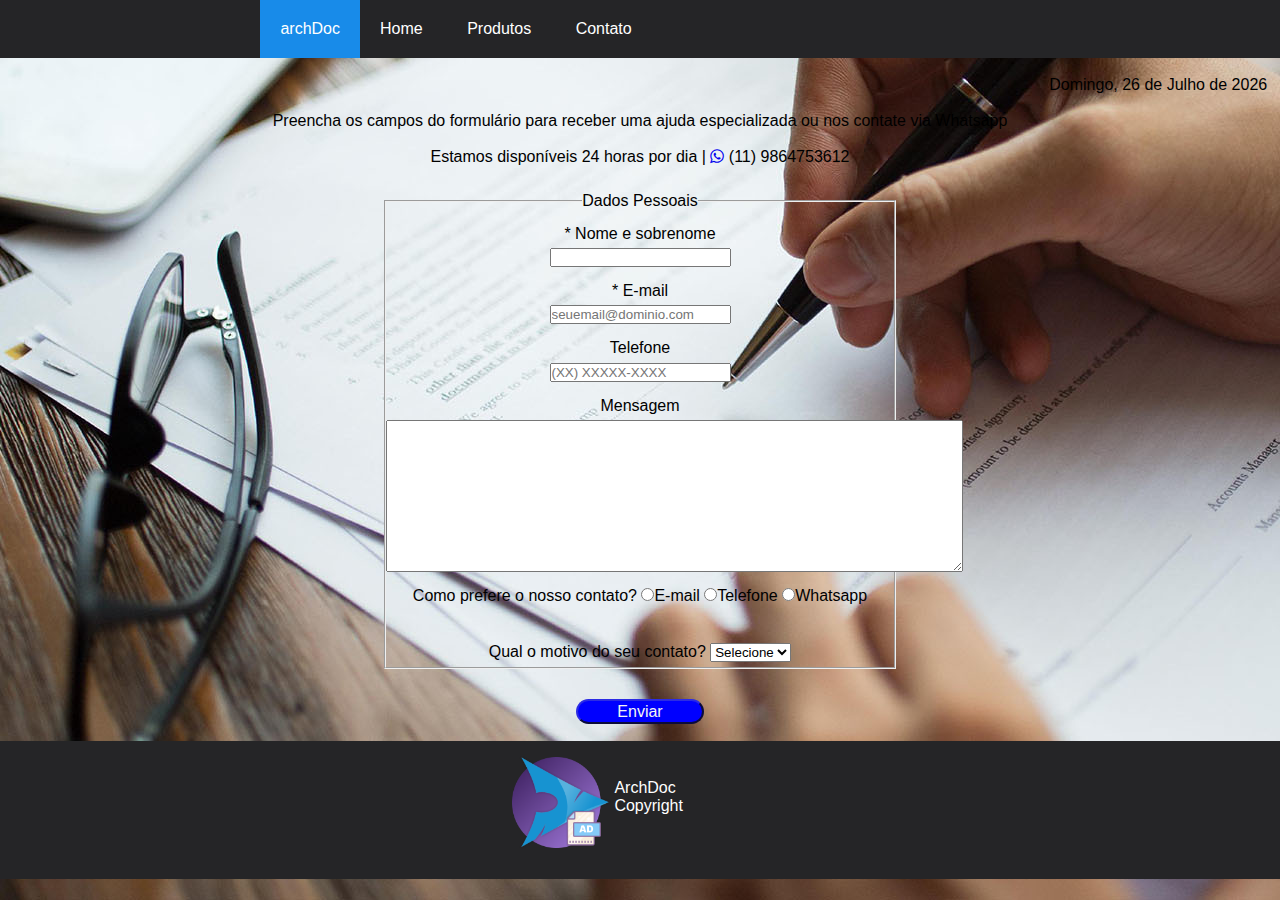
==== contato.html @ 14c3fab5 "boniteza" ====
<!DOCTYPE html>
<html lang="pt-br">

<head>
    <meta charset="UTF-8">
    <meta http-equiv="X-UA-Compatible" content="IE=edge">
    <meta name="viewport" content="width=device-width, initial-scale=1.0">
    <title>Aula de Dev WEB</title>
    <link rel="stylesheet" href="style copy.css">
    <link rel="stylesheet" href="https://maxcdn.bootstrapcdn.com/font-awesome/4.5.0/css/font-awesome.min.css">
</head>

<body>
    <header>
        <div id="mainNavBar">

            <nav id="menu-h">
                <ul>
                    <li><a href="index.html">Home</a></li>

                    <li><a href="produtos.html">Produtos</a></li>

                    <li><a href="contato.html">Contato</a></li>

                    <li id="opa"><a href="#">archDoc</a></li>
                </ul>
            </nav>

        </div>
    </header>

    <br>
    <main>
        <form name="frmContato" method="get" action="mailto:test@mail.com" target="_blank">


            <div class="horario">
                <script type="text/javascript">

                    alert("Preencha com suas informações");

                    dia = new Array("Domingo", "Segunda-Feira", "Terça-Feira", "Quarta-Feira", "Quinta-Feira", "Sexta-Feira", "Sábado")
                    mes = new Array("Janeiro", "Fevereiro", "Março", "Abril", "Maio", "Junho", "Julho", "Agosto", "Setembro", "Outubro", "Novembro", "Dezembro")
                    data = new Date

                    document.write(dia[data.getDay()] + ", " + data.getDate() + " de " + mes[data.getMonth()] + " de " + data.getFullYear());
                </script>
            </div>

            <br>

            <div class="info">

                <p>Preencha os campos do formulário para receber uma ajuda especializada ou nos contate via Whatsapp</p>

                <br>

                <p>Estamos disponíveis 24 horas por dia |
                    <a class="whatsapp-link" href="https://wa.me/55119864753612" target="_blank"><i
                            class="fa fa-whatsapp"></i></a>
                    (11) 9864753612
                </p>

            </div>

            <fieldset>
                <legend>Dados Pessoais</legend>

                <label for="nomesobrenome">* Nome e sobrenome</label>
                <input type="text" id="nomesobrenome" name="" class="input-padrao" required>

                <label for="email">* E-mail</label>
                <input type="email" id="email" name="" class="input-padrao" required placeholder="seuemail@dominio.com">

                <label for="telefone">Telefone</label>
                <input type="tel" id="telefone" name="" class="input-padrao" required placeholder="(XX) XXXXX-XXXX">

                <label for="telefone">Mensagem</label>
                <textarea cols="70" rows="10" id="Mensagem" class="input-padrao"></textarea>

                <label for="contato">Como prefere o nosso contato?
                    <input type="radio" value="radio-mail" name="Contato">E-mail
                    <input type="radio" value="radio-telefone" name="Contato">Telefone
                    <input type="radio" value="radio-whatsapp" name="Contato">Whatsapp
                </label>

                <br>

                <label for="horario">Qual o motivo do seu contato?
                    <select>
                        <option>Selecione</option>
                    </select>
                </label>
            </fieldset>
            <div class="bt-send">
                <button type="button">Enviar</button>
            </div>
        </form>
    </main>


    <div class="footer">
        <figure><img src="imgs/Group 4.png" alt="logo rodapé"></figure>
        <p>ArchDoc<br> Copyright </p>
    </div>
</body>

</html>
---- style copy.css ----
* {
    margin: 0 auto;
    padding: 0;
    box-sizing: border-box;
    font-family: 'Open Sans', sans-serif;
}

body{
    background-image: url("imgs/fundo.jpg")
}

#menu-h{
    background-color: rgb(37, 37, 39);
}

.banner{
    width: 100%;
    height: 100%;
    margin: 0 auto;
    padding: 0;
}

#menu-h ul {
    max-width: 800px;
    list-style: none;
    padding: 0;
}

#menu-h ul li {
    display: inline;
}

#menu-h ul li a {
    color: #FFF;
    padding: 20px;
    display: inline-block;
    text-decoration: none;
    transition: .4s;
}

#menu-h ul li a:hover {
    background-color: rgb(24, 139, 233);
}

#menu-h ul li:last-child a {
    float: right;
    background-color: rgb(24, 139, 233);
}

.titulo-principal{
    text-align: center;
    font-size: 2em;
    margin: 0 0 1em;
    clear: left;
}

.titulo-local{
    text-align: center;
    font-size: 2em;
    margin: 0 0 1em;
    clear: left;
}

.principal{
    width: 940px;
    margin: 0 auto;
    padding: 3em 0;
    background-color: #FFFFFE;
    text-align: justify;
}


#opa{
    width: 120px;
    float: left;
}

#texto-info{
    padding-inline-start: 20%;
}

#lema{
    text-align: center;
}

.Local{
    margin: 0 0 2em;
    text-align: center;
}


.titulo-subPrincipal{
    text-align: center;
    font-size: 2em;
    margin: 0 0 1em;
    clear: left;
}

.titulo-video{
    text-align: center;
    font-size: 2em;
    margin: 0 0 1em;
    clear: left;
}

.subPrincipal{
    width: 940px;
    margin: 0 auto;
    padding: 3em 0;
    background-color: #FFFFFE;
    text-align: justify;
}

#texto-adjacente{
    padding-inline-start: 20%;
    text-align: left;
    padding-left: 45%;
}

.lista{
    width: 640px;
    margin: 0 auto;
}

#lista-itens{
    width: 50%;
    display: inline-block;
    vertical-align: top;
}

.video{
    text-align: center;
}

.footer {
    padding-bottom: 5%;
    margin-top: 1%;
    left: 0;
    bottom: 0;
    width: 100%;
    background-color: rgb(37, 37, 39);
    color: white;
}

.footer img{
    width: 100px;
    height: 110px;
    position: absolute;
    margin-left: 40%;
    padding-top: 1%;
}

.footer p{
    position: relative;
    padding-left: 48%;
    padding-top: 3%;
}

.Produtos{
    width: 90%;
    margin: 20px 50px 0px;
    text-align: center;
    padding: 130px 0px 130px;
}

.Produtos li{
    width: 250px;
    height: 250px;
    border: 10px solid; /* As 4 bordas sólidas com 25px de espessura */
    border-radius: 20px 0px 20px 0px;
    border-color:rgb(27, 27, 143); /* cores: topo, direita, inferior, esquerda */

    margin-inline: 5%;

    text-align: center;

    display: inline-block;
    transition: .4s;
}

.Produtos li img{
    width: 100px;
    height: 100px;

    padding-top: 5%;

    vertical-align: top;
}

.Produtos li:hover{
    border-color: darkred;
}

fieldset{
    display:grid;
    margin-block-start: 2%;
    margin-block-end: 2%;
    width: 40%;
}

fieldset label{
    text-align: left;
    padding-top: 3%;
    padding-bottom: 1%;
}

.horario{
    text-align: right;
    padding-right: 1%;
}

.info p {
    text-align: center;
}

.bt-send{
    text-align: center;
}

.bt-send button{
    width: 10%;
    height: 25px;

    border-radius: 20px 20px 20px 20px;
    border-color:rgb(27, 27, 143);
    background-color: blue;

    color: whitesmoke;

    font-size: 16px;
    margin: 4px 2px;
    cursor: pointer;

    transition: 1s all;
}

.bt-send button:hover{
    color: whitesmoke;
    transform: scale(1.5);
    background-color: darkred;
    border-color:darkred;
}
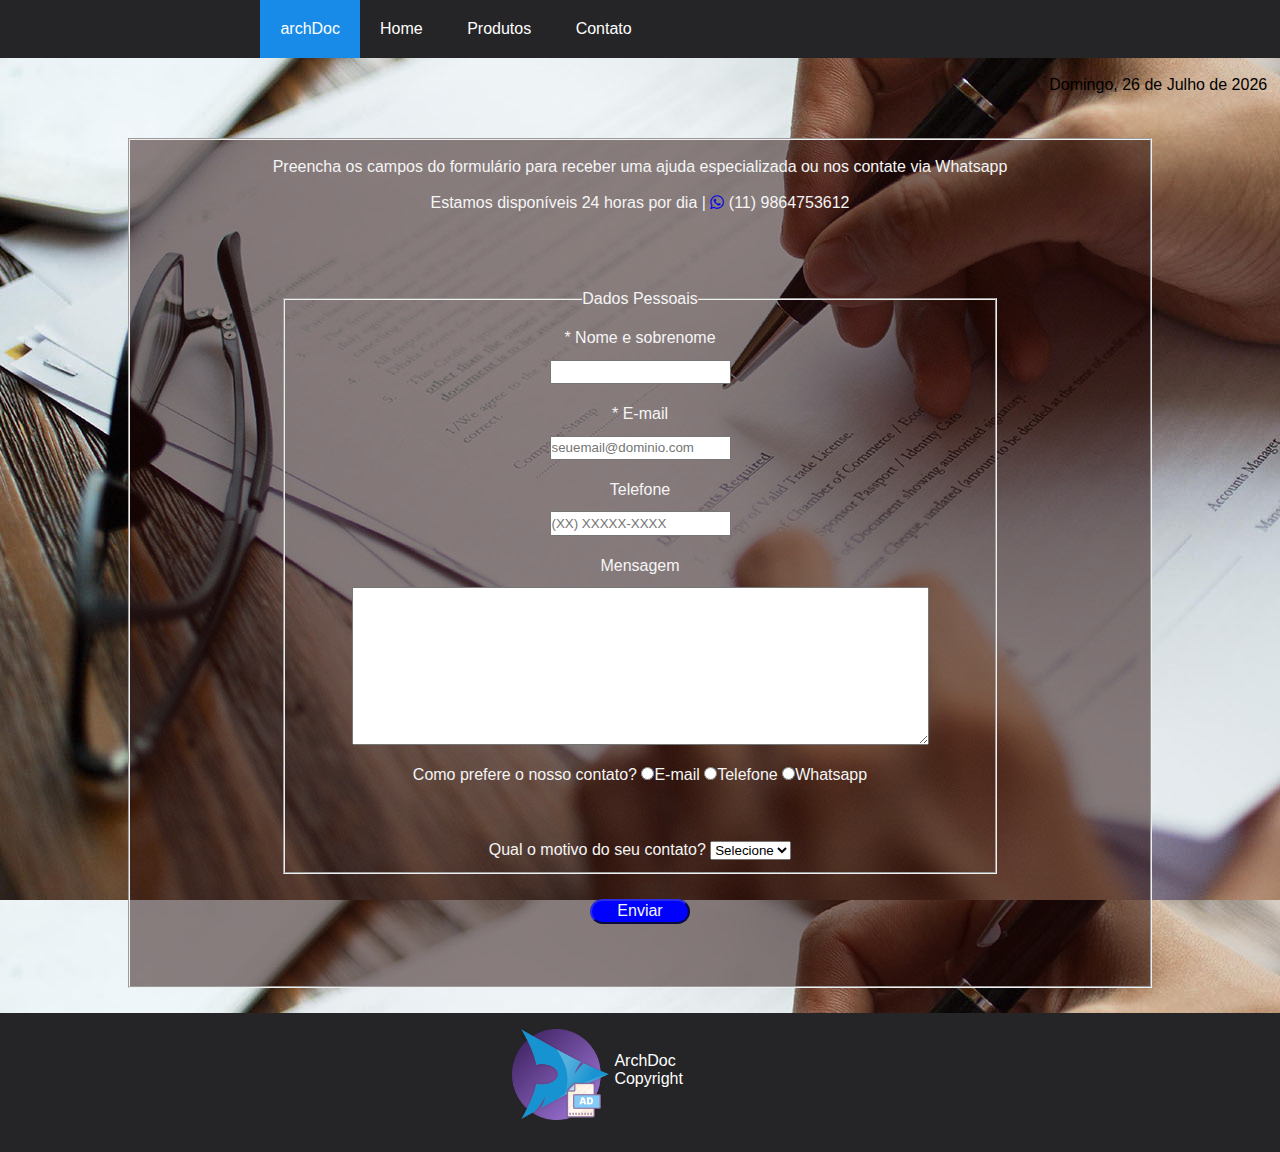
==== commit 25d54ba4: "lu pediu eu fiz" ====
--- a/contato.html
+++ b/contato.html
@@ -49,53 +49,64 @@
 
             <br>
 
-            <div class="info">
+            <fieldset class="fundo-field">
 
-                <p>Preencha os campos do formulário para receber uma ajuda especializada ou nos contate via Whatsapp</p>
+                <div class="info">
 
-                <br>
+                    <br>
 
-                <p>Estamos disponíveis 24 horas por dia |
-                    <a class="whatsapp-link" href="https://wa.me/55119864753612" target="_blank"><i
-                            class="fa fa-whatsapp"></i></a>
-                    (11) 9864753612
-                </p>
+                    <p>Preencha os campos do formulário para receber uma ajuda especializada ou nos contate via Whatsapp
+                    </p>
 
-            </div>
+                    <br>
 
-            <fieldset>
-                <legend>Dados Pessoais</legend>
+                    <p>Estamos disponíveis 24 horas por dia |
+                        <a class="whatsapp-link" href="https://wa.me/55119864753612" target="_blank"><i
+                                class="fa fa-whatsapp"></i></a>
+                        (11) 9864753612
+                    </p>
 
-                <label for="nomesobrenome">* Nome e sobrenome</label>
-                <input type="text" id="nomesobrenome" name="" class="input-padrao" required>
+                </div>
 
-                <label for="email">* E-mail</label>
-                <input type="email" id="email" name="" class="input-padrao" required placeholder="seuemail@dominio.com">
+                <fieldset class="meio-field">
+                    <legend class="title-field">Dados Pessoais</legend>
 
-                <label for="telefone">Telefone</label>
-                <input type="tel" id="telefone" name="" class="input-padrao" required placeholder="(XX) XXXXX-XXXX">
+                    <label for="nomesobrenome">* Nome e sobrenome</label>
+                    <input type="text" id="nomesobrenome" name="" class="input-padrao" required>
 
-                <label for="telefone">Mensagem</label>
-                <textarea cols="70" rows="10" id="Mensagem" class="input-padrao"></textarea>
+                    <label for="email">* E-mail</label>
+                    <input type="email" id="email" name="" class="input-padrao" required
+                        placeholder="seuemail@dominio.com">
 
-                <label for="contato">Como prefere o nosso contato?
-                    <input type="radio" value="radio-mail" name="Contato">E-mail
-                    <input type="radio" value="radio-telefone" name="Contato">Telefone
-                    <input type="radio" value="radio-whatsapp" name="Contato">Whatsapp
-                </label>
+                    <label for="telefone">Telefone</label>
+                    <input type="tel" id="telefone" name="" class="input-padrao" required placeholder="(XX) XXXXX-XXXX">
 
-                <br>
+                    <label for="telefone">Mensagem</label>
+                    <textarea cols="70" rows="10" id="Mensagem" class="input-padrao"></textarea>
 
-                <label for="horario">Qual o motivo do seu contato?
-                    <select>
-                        <option>Selecione</option>
-                    </select>
-                </label>
+                    <label for="contato">Como prefere o nosso contato?
+                        <input type="radio" value="radio-mail" name="Contato">E-mail
+                        <input type="radio" value="radio-telefone" name="Contato">Telefone
+                        <input type="radio" value="radio-whatsapp" name="Contato">Whatsapp
+                    </label>
+
+                    <br>
+
+                    <label for="horario">Qual o motivo do seu contato?
+                        <select>
+                            <option>Selecione</option>
+                        </select>
+                    </label>
+                </fieldset>
+                <div class="bt-send">
+                    <button type="button">Enviar</button>
+                </div>
+
             </fieldset>
-            <div class="bt-send">
-                <button type="button">Enviar</button>
-            </div>
         </form>
+
+        
+
     </main>
 
 
--- a/style copy.css
+++ b/style copy.css
@@ -169,8 +169,11 @@
     border: 10px solid; /* As 4 bordas sólidas com 25px de espessura */
     border-radius: 20px 0px 20px 0px;
     border-color:rgb(27, 27, 143); /* cores: topo, direita, inferior, esquerda */
+    background-color:rgba(59, 14, 14, 0.5); /* cores: topo, direita, inferior, esquerda */
 
     margin-inline: 5%;
+
+    color: whitesmoke;
 
     text-align: center;
 
@@ -187,21 +190,28 @@
     vertical-align: top;
 }
 
+.labels{
+    /*background-color: #FFF;*/
+}
+
 .Produtos li:hover{
     border-color: darkred;
 }
 
-fieldset{
+.meio-field{
     display:grid;
     margin-block-start: 2%;
     margin-block-end: 2%;
-    width: 40%;
+    width: 70%;
+
+    color: whitesmoke;
 }
 
 fieldset label{
     text-align: left;
     padding-top: 3%;
     padding-bottom: 1%;
+    color: whitesmoke;
 }
 
 .horario{
@@ -218,7 +228,7 @@
 }
 
 .bt-send button{
-    width: 10%;
+    width: 100px;
     height: 25px;
 
     border-radius: 20px 20px 20px 20px;
@@ -239,4 +249,16 @@
     transform: scale(1.5);
     background-color: darkred;
     border-color:darkred;
+}
+
+.fundo-field{
+    display:grid;
+    margin-block-start: 2%;
+    margin-block-end: 2%;
+    width: 80%;
+    height: 850px;
+
+    color: whitesmoke;
+
+    background-color: rgba(33, 6, 4, 0.5)
 }